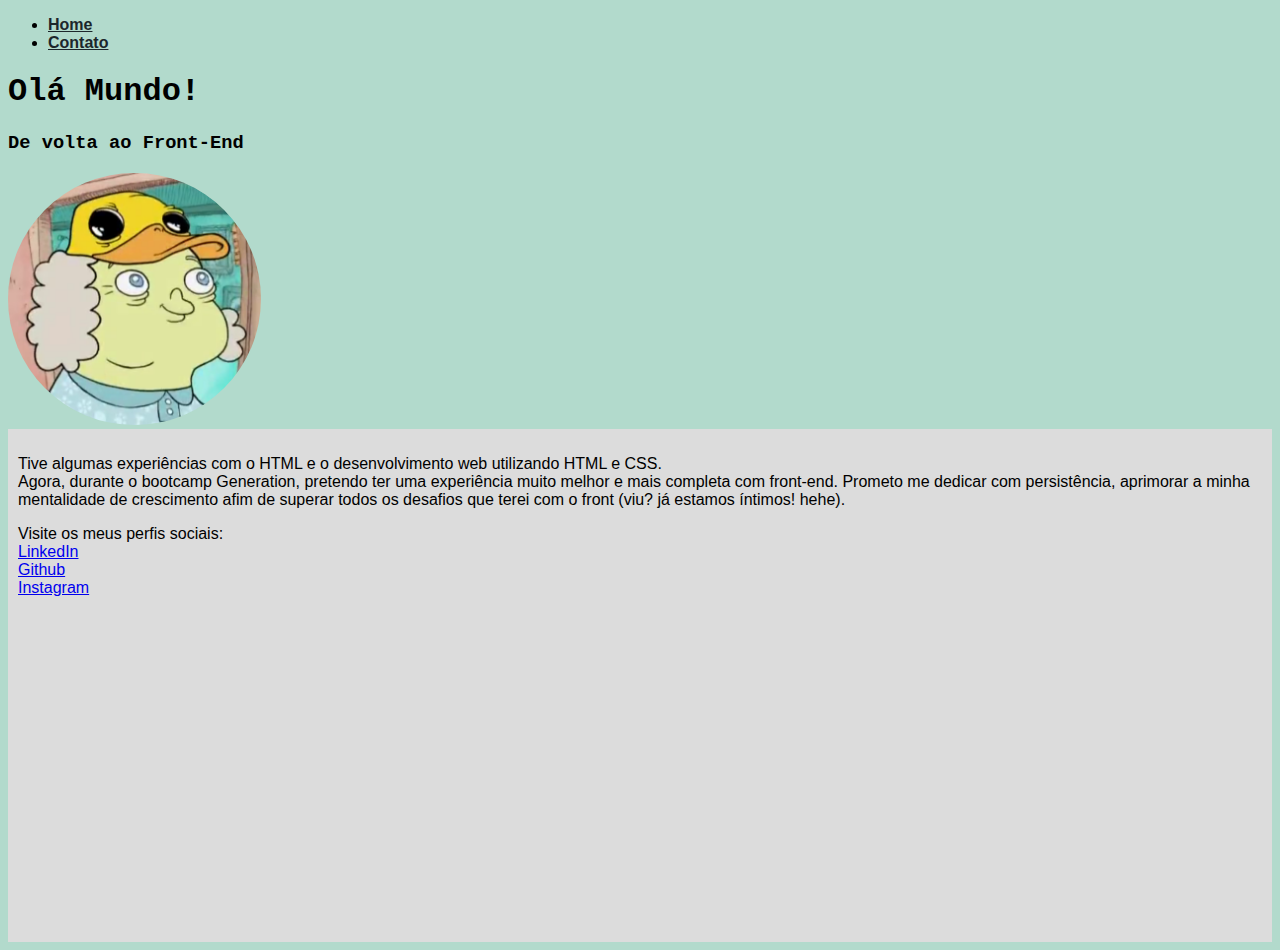
==== index.html @ 144472cd "Enviando o meu primeiro site do curso com css direto nas tags" ====
<!DOCTYPE html>
<html lang="pt-br">
<head>
    <meta charset="UTF-8">
    <meta http-equiv="X-UA-Compatible" content="IE=edge">
    <meta name="viewport" content="width=device-width, initial-scale=1.0">
    <title>Home - Primeira Página</title>
</head>

<body style="background-color: rgb(178, 218, 204); font-family: Arial, Helvetica, sans-serif;">

    <ul>
        <li><a href="index.html" style="color: rgb(28, 38, 43); font-weight: bold;">Home</a></li>
        <li><a href="contato.html" style="color: rgb(28, 38, 43); font-weight: bold;">Contato</a></li>
    </ul>

    <h1 style="font-family: 'Courier New', Courier, monospace">Olá Mundo!</h1>
    <h3 style="font-family: 'Courier New', Courier, monospace">De volta ao Front-End</h3>

    <img src="/assets/img/vovojuju.png"
    style="border-radius: 50%; width: 20%; height: 20%; ">

    <div id="conteudo"   style="background-color: gainsboro; padding: 10px;">
        <p>
            Tive algumas experiências com o HTML e o
            desenvolvimento web utilizando HTML e CSS.<br>
            Agora, durante o bootcamp Generation, pretendo
            ter uma experiência muito melhor e mais completa
            com front-end. Prometo me dedicar com persistência,
            aprimorar a minha mentalidade de crescimento afim
            de superar todos os desafios que terei com
            o front (viu? já estamos íntimos! hehe).
        </p>
        <p>
            Visite os meus perfis sociais:<br>
            <a href="http://linkedin.com/in/isaiasz">LinkedIn</a><br>
            <a href="http://github.com/isaiaszanoni">Github</a><br>
            <a href="https://instagram.com/isaiaszanoni/">Instagram</a><br>
        </p>
        <iframe width="560" height="315" src="https://www.youtube.com/embed/9vhy4VwIoh8" title="YouTube video player" frameborder="0" allow="autoplay; gyroscope;" allowfullscreen></iframe>
</div>
</body>
</html>
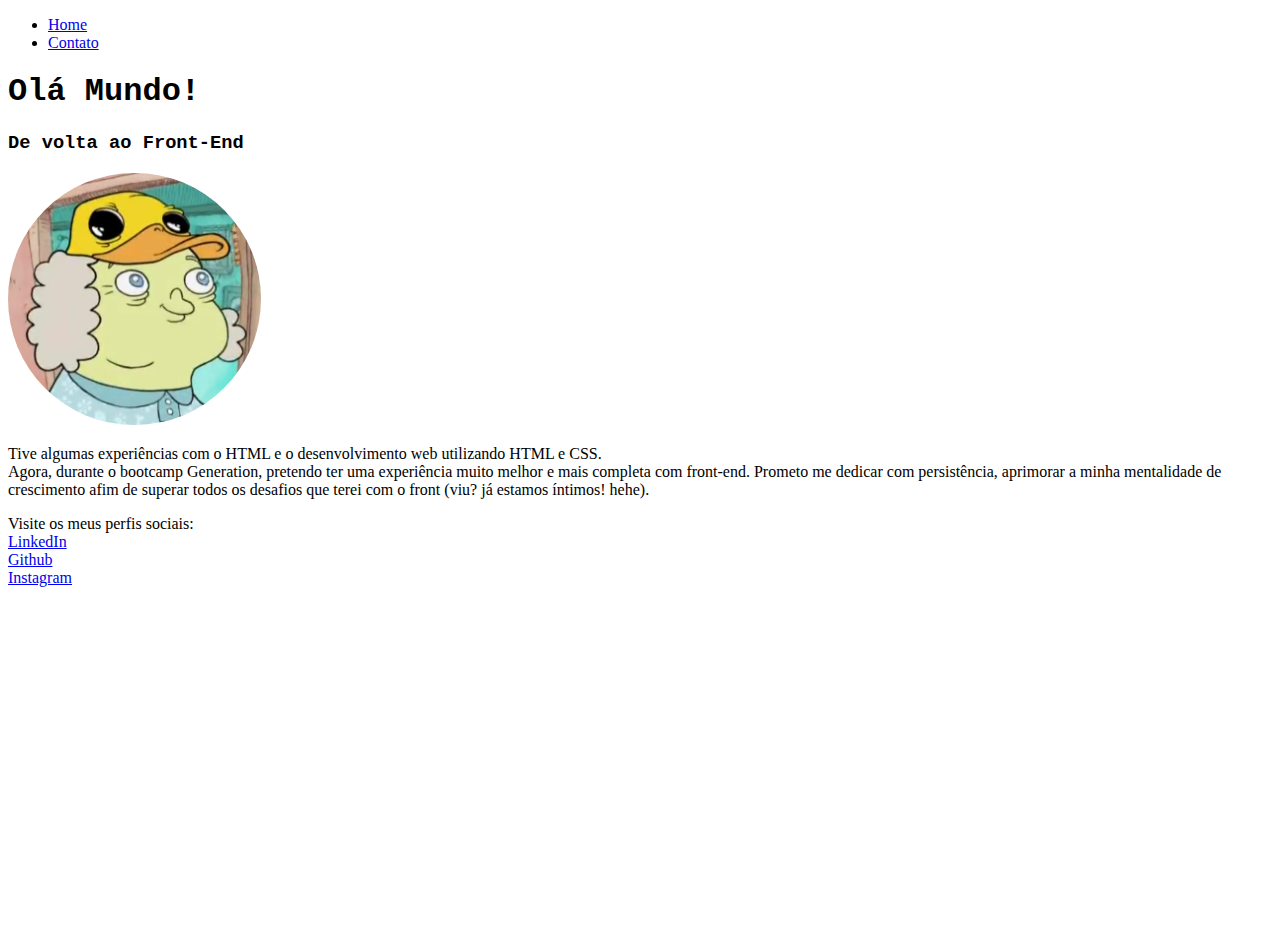
==== commit 667980bc: "Enviando a página apenas com HTML, no padrão da atividade" ====
--- a/index.html
+++ b/index.html
@@ -7,11 +7,11 @@
     <title>Home - Primeira Página</title>
 </head>
 
-<body style="background-color: rgb(178, 218, 204); font-family: Arial, Helvetica, sans-serif;">
+<body>
 
     <ul>
-        <li><a href="index.html" style="color: rgb(28, 38, 43); font-weight: bold;">Home</a></li>
-        <li><a href="contato.html" style="color: rgb(28, 38, 43); font-weight: bold;">Contato</a></li>
+        <li><a href="index.html">Home</a></li>
+        <li><a href="contato.html">Contato</a></li>
     </ul>
 
     <h1 style="font-family: 'Courier New', Courier, monospace">Olá Mundo!</h1>
@@ -20,7 +20,7 @@
     <img src="/assets/img/vovojuju.png"
     style="border-radius: 50%; width: 20%; height: 20%; ">
 
-    <div id="conteudo"   style="background-color: gainsboro; padding: 10px;">
+    <div>
         <p>
             Tive algumas experiências com o HTML e o
             desenvolvimento web utilizando HTML e CSS.<br>
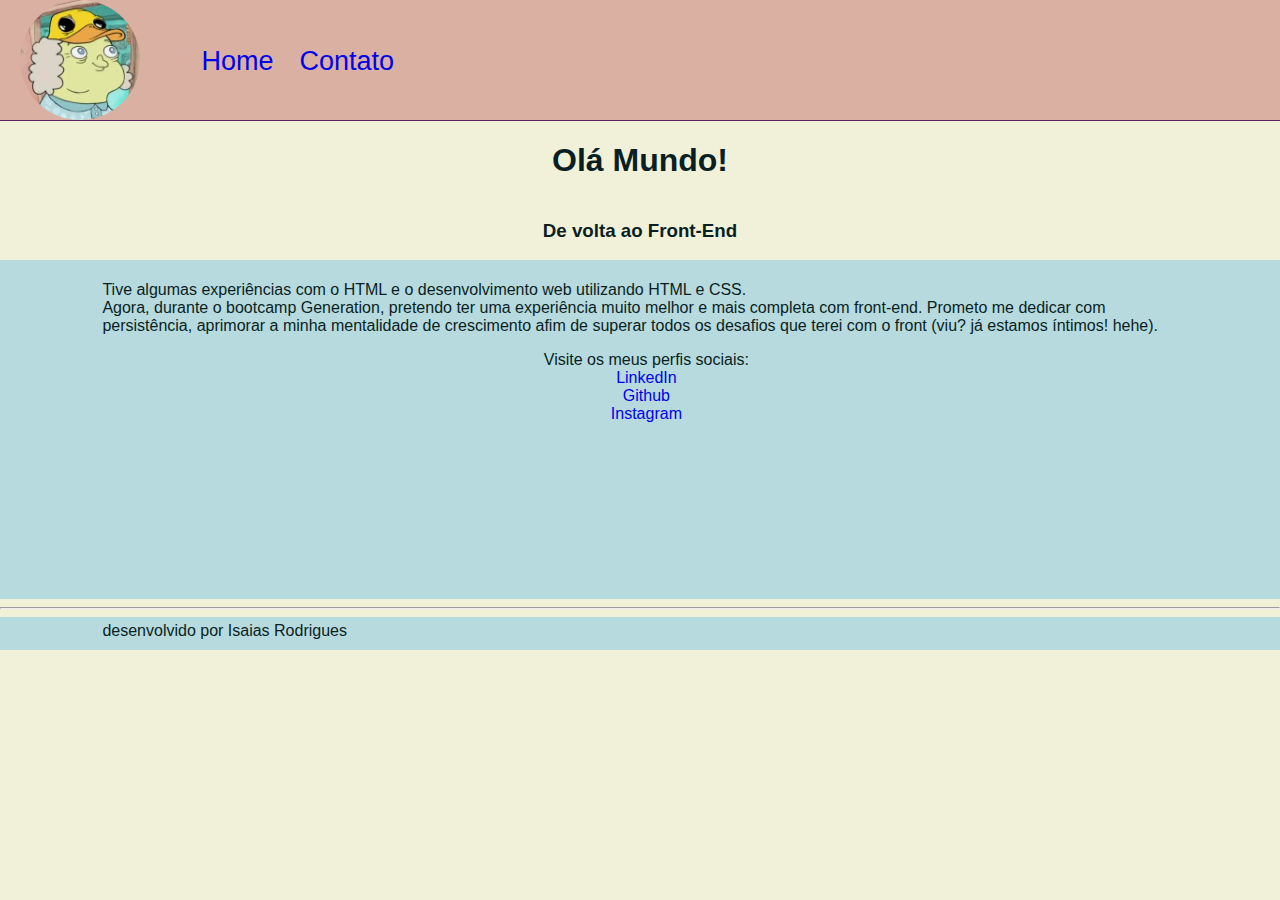
==== commit 7c6bb68f: "Atividade 2" ====
--- a/index.html
+++ b/index.html
@@ -4,40 +4,60 @@
     <meta charset="UTF-8">
     <meta http-equiv="X-UA-Compatible" content="IE=edge">
     <meta name="viewport" content="width=device-width, initial-scale=1.0">
+    <link rel="stylesheet" href="style.css">
     <title>Home - Primeira Página</title>
 </head>
 
 <body>
 
-    <ul>
-        <li><a href="index.html">Home</a></li>
-        <li><a href="contato.html">Contato</a></li>
-    </ul>
+    <nav>
+        <div class="content-nav">
+            <img src="/assets/img/vovojuju.png" class="vovo">
+            <ul>
+                <li><a href="index.html"><spam class="click-icon">•</spam>Home</a></li>
+                <li><a href="contato.html"><spam class="click-icon">•</spam>Contato</a></li>
+            </ul>
 
-    <h1 style="font-family: 'Courier New', Courier, monospace">Olá Mundo!</h1>
-    <h3 style="font-family: 'Courier New', Courier, monospace">De volta ao Front-End</h3>
+        </div>
+    </nav>
+    <div class="titulo">
+        <h1>Olá Mundo!</h1>
+        <h3>De volta ao Front-End</h3>
+    </div>
 
-    <img src="/assets/img/vovojuju.png"
-    style="border-radius: 50%; width: 20%; height: 20%; ">
 
-    <div>
-        <p>
-            Tive algumas experiências com o HTML e o
-            desenvolvimento web utilizando HTML e CSS.<br>
-            Agora, durante o bootcamp Generation, pretendo
-            ter uma experiência muito melhor e mais completa
-            com front-end. Prometo me dedicar com persistência,
-            aprimorar a minha mentalidade de crescimento afim
-            de superar todos os desafios que terei com
-            o front (viu? já estamos íntimos! hehe).
-        </p>
-        <p>
-            Visite os meus perfis sociais:<br>
-            <a href="http://linkedin.com/in/isaiasz">LinkedIn</a><br>
-            <a href="http://github.com/isaiaszanoni">Github</a><br>
-            <a href="https://instagram.com/isaiaszanoni/">Instagram</a><br>
-        </p>
-        <iframe width="560" height="315" src="https://www.youtube.com/embed/9vhy4VwIoh8" title="YouTube video player" frameborder="0" allow="autoplay; gyroscope;" allowfullscreen></iframe>
-</div>
+
+    <div class="container">
+        <div class="center">
+            <p>
+                Tive algumas experiências com o HTML e o
+                desenvolvimento web utilizando HTML e CSS.<br>
+                Agora, durante o bootcamp Generation, pretendo
+                ter uma experiência muito melhor e mais completa
+                com front-end. Prometo me dedicar com persistência,
+                aprimorar a minha mentalidade de crescimento afim
+                de superar todos os desafios que terei com
+                o front (viu? já estamos íntimos! hehe).
+            </p>
+            <p class="text-center">
+                Visite os meus perfis sociais:<br>
+                <a href="http://linkedin.com/in/isaiasz">LinkedIn</a><br>
+                <a href="http://github.com/isaiaszanoni">Github</a><br>
+                <a href="https://instagram.com/isaiaszanoni/">Instagram</a><br>
+            </p>
+        </div>
+            <div class="video">
+                <iframe  
+                src="https://www.youtube.com/embed/9vhy4VwIoh8" title="YouTube video player" frameborder="0" allow="autoplay; gyroscope;" allowfullscreen></iframe>
+            </div>
+    </div>
+    <hr>
+    <footer>
+
+        <div class="container">
+            
+            desenvolvido por Isaias Rodrigues
+        </div>
+    </footer>
 </body>
 </html>--- a/style.css
+++ b/style.css
@@ -0,0 +1,102 @@
+body {
+    border: 0px;
+    padding: 0px;
+    margin: 0px;
+    color: #0a1f24;
+    background-color: #f0f1d8;
+    font-family: 'Franklin Gothic Medium', 'Arial Narrow', Arial, sans-serif;
+   
+}
+
+.content-nav {
+    height: auto;
+    background-color: #DAB0A2;
+    border-bottom: 1px solid rgb(95, 33, 97);
+    display: flex;
+    height: auto;
+    width: inherit;
+    
+}
+
+.content-nav li{
+    display: inline-block;
+    margin-top: 30px;
+    margin-left: 12px;
+}
+
+.content-nav li a{
+    padding: 10px;
+    font-size: 27px;
+    display: contents;
+    text-align: center;
+}
+
+.content-nav li a:hover {
+    color: #0a1f24;
+}
+
+.content-nav li a:active {
+    color: #F2A74B;
+}
+
+.click-icon{
+    display: inline-flex;
+    font-size: 27px;
+    opacity: 0;
+    
+}
+
+.click-icon:active {
+    display: inline-flex;
+    font-size: 27px;
+    opacity: 1;
+}
+
+.vovo {
+    border-radius: 50%;
+    margin-left: 20px;
+    width: 120px;
+    height: 120px;
+}
+
+
+
+h1, h3 {
+    font-family: 'Courier New', Courier, monospace"
+}
+
+.titulo {
+    display: flex;
+    flex-flow: column;
+    text-align: center;
+}
+
+ul {
+    list-style-type: none;
+}
+
+a {
+    text-decoration: none;
+}
+
+.center {
+    justify-content: center;
+}
+
+.text-center {
+    text-align: center;
+}
+
+.container {
+    padding: 5px 7% 10px 8%;
+    display: flex;
+    flex-flow: row wrap;
+    justify-content: start;
+    background-color: #B6DADE;
+}
+
+.video iframe{
+    display: flex;
+    
+}
+
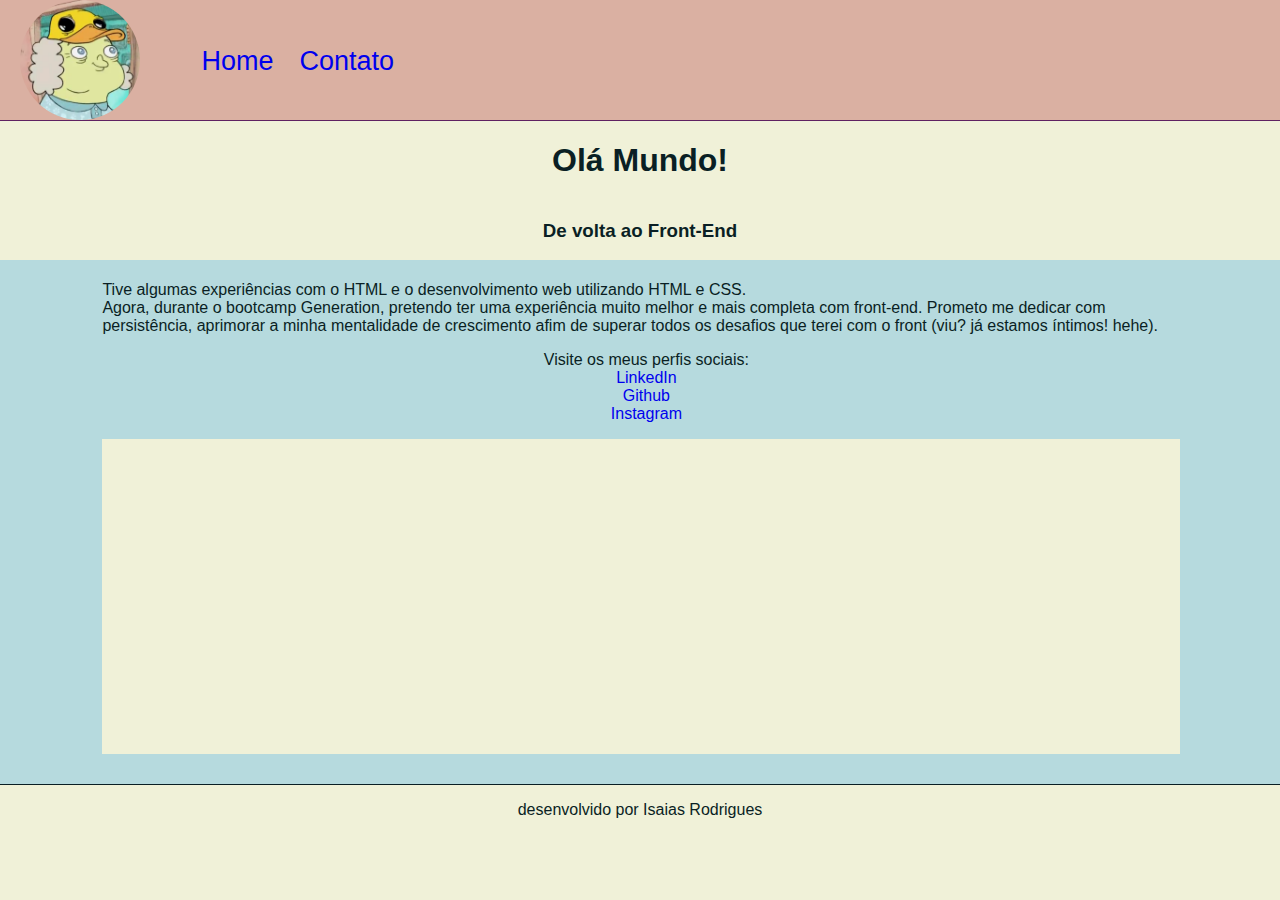
==== commit 6b45d803: "Ajustando o vídeo e outros detalhes" ====
--- a/index.html
+++ b/index.html
@@ -47,16 +47,13 @@
             </p>
         </div>
             <div class="video">
-                <iframe  
-                src="https://www.youtube.com/embed/9vhy4VwIoh8" title="YouTube video player" frameborder="0" allow="autoplay; gyroscope;" allowfullscreen></iframe>
-            </div>
+                <iframe width="560" height="315" src="https://www.youtube.com/embed/om3pH7TszAU" title="YouTube video player" frameborder="0" allow="accelerometer; autoplay; clipboard-write; encrypted-media; gyroscope; picture-in-picture" allowfullscreen></iframe></div>
     </div>
-    <hr>
-    <footer>
+   
+    <footer></footer>
 
-        <div class="container">
-            
-            desenvolvido por Isaias Rodrigues
+        <div class="developer-sign">
+                desenvolvido por Isaias Rodrigues               
         </div>
     </footer>
 </body>
--- a/style.css
+++ b/style.css
@@ -79,6 +79,10 @@
     text-decoration: none;
 }
 
+.social-links {
+
+}
+
 .center {
     justify-content: center;
 }
@@ -95,8 +99,67 @@
     background-color: #B6DADE;
 }
 
-.video iframe{
+.video {
+    background-color: #f0f1d8;
+    height: auto;
+    width: 99%;
     display: flex;
+    justify-content: center;
+    align-content: center;
+    margin-bottom: 20px;
+}
+
+.video iframe {
+    display: flex;
+    width: 100%;
+}
+
+/* Contato */
+.msg-form {
+    display: flex;
+    justify-content: center;
+    align-content: center;
+    flex-flow: wrap;
+    align-content: flex-start;
+    width: 99%;
     
 }
 
+.msg-form form{
+    display: block;
+    background-color: #82c0cf;
+    width: 80%;
+    padding: 20px;
+    margin-top: 20px;
+}
+
+.msg-form form input {
+    width: 80%;
+}
+
+.msg-form form textarea {
+    width: 90%;
+    height: 190px;
+}
+
+.msg-form fieldset {
+    padding: 30px;
+    width: 80%;
+}
+
+.msg-form button {
+    display: block;
+    margin: auto;
+    width: 30%;
+    height: 40px;
+}
+
+.developer-sign {
+    display: flex;
+    height: 50px;
+    border-top: 1px solid #0a1f24;
+    align-items: center;
+    justify-content: center;
+    background-color: #f0f1d8;
+    color: color #0a1f24;
+}
